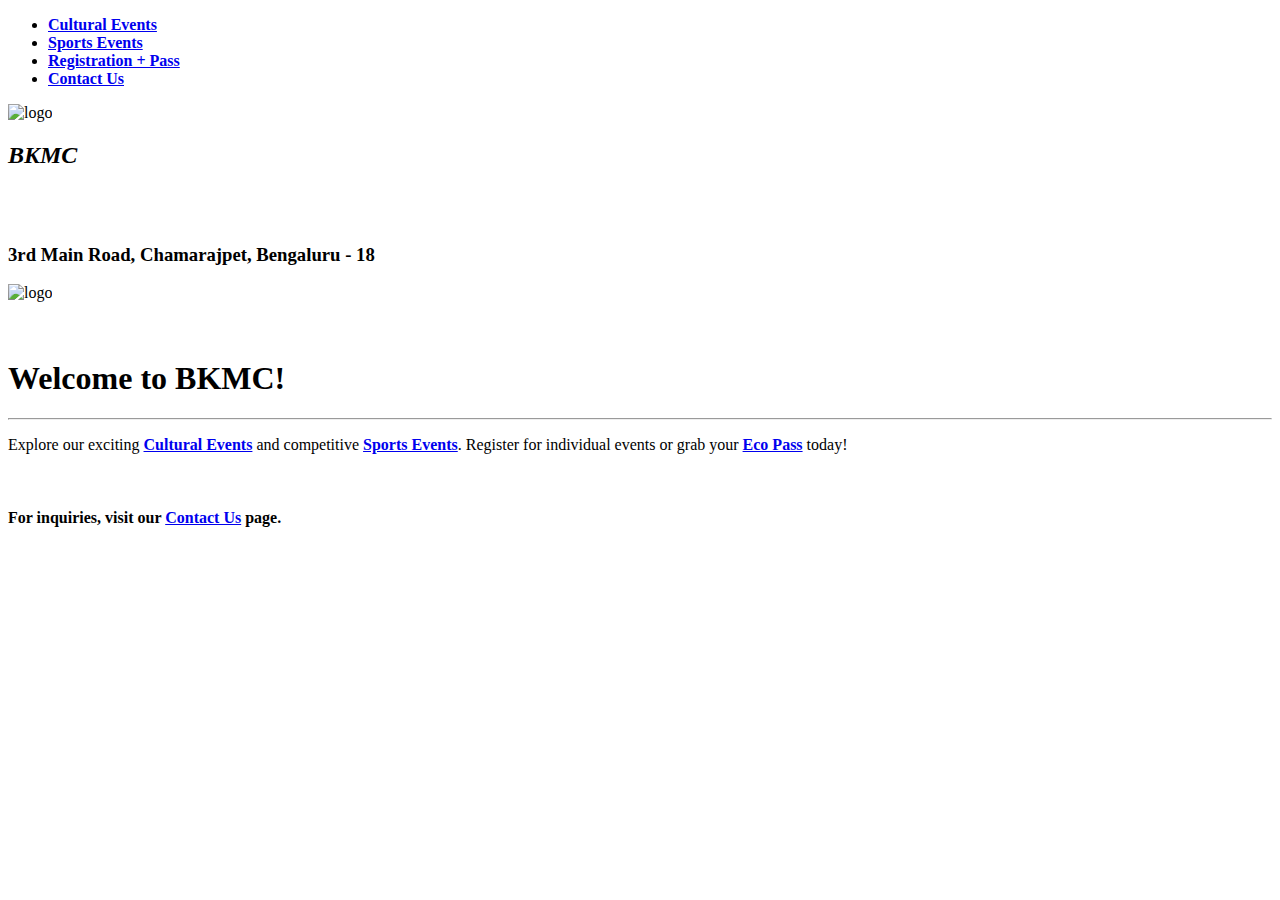
==== index.html @ 40cb0024 "Create index.html" ====
<!DOCTYPE html>
<html lang="en-us">
<head>
    <meta charset="utf-8">
    <meta name="viewport" content="width=device-width, initial-scale=1.0">
    <link rel="stylesheet" href="style.css">
    <title>BKMC</title>
</head>
<body>
    <nav>
        <ul>
            <li><a href="cultural_events.html"><b>Cultural Events</b></a></li>
            <li><a href="sports_events.html"><b>Sports Events</b></a></li>
            <li><a href="registration_pass.html"><b>Registration + Pass</b></a></li>
            <li><a href="contact_us.html"><b>Contact Us</b></a></li>
        </ul>
    </nav>
    <section>
        <img class="img-logo center-block" alt="logo" src="./images/abhyudaya.png" /><br>
        <h2><i><b>BKMC</i></b></h2><br><br>
        <h3>3rd Main Road, Chamarajpet, Bengaluru - 18</h3>
    </section>
    <section id="abcde">
        <img class="img-logo left-block" alt="logo" src="./images/logo.png" />
    </section><br><br>
    <section>
        <h1><b>Welcome to BKMC!</b></h1>
        <hr>
        <p>
            Explore our exciting <a href="cultural_events.html"><b>Cultural Events</b></a> and competitive <a href="sports_events.html"><b>Sports Events</b></a>. 
            Register for individual events or grab your <a href="registration_pass.html"><b>Eco Pass</b></a> today!
        </p>
        <br>
        <h4>For inquiries, visit our <a href="contact_us.html"><b>Contact Us</b></a> page.</h4>
    </section>
</body>
                                                                                                             </html>
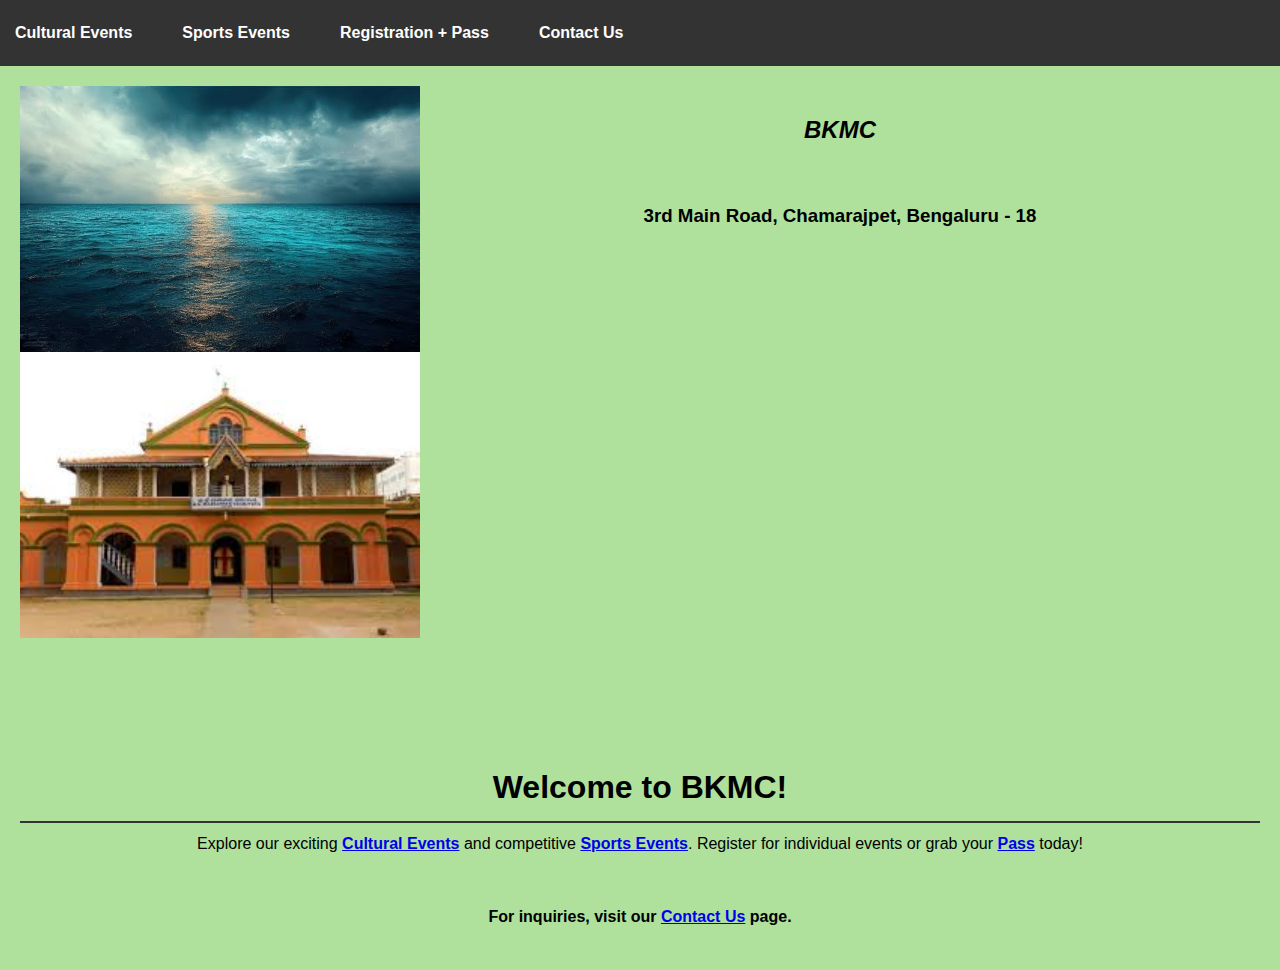
==== commit 36bc049d: "Update index.html" ====
--- a/index.html
+++ b/index.html
@@ -28,11 +28,11 @@
         <hr>
         <p>
             Explore our exciting <a href="cultural_events.html"><b>Cultural Events</b></a> and competitive <a href="sports_events.html"><b>Sports Events</b></a>. 
-            Register for individual events or grab your <a href="registration_pass.html"><b>Eco Pass</b></a> today!
+            Register for individual events or grab your <a href="registration_pass.html"><b>Pass</b></a> today!
         </p>
         <br>
         <h4>For inquiries, visit our <a href="contact_us.html"><b>Contact Us</b></a> page.</h4>
     </section>
 </body>
-                                                                                                             </html>
-                                                                                                             
+    </html>
+    
--- a/style.css
+++ b/style.css
@@ -0,0 +1,144 @@
+/* Resetting default margins and paddings */
+body, h1, h2, h3, p, ul, li, table {
+    margin: 0;
+    padding: 0;
+    font-family: Arial, Helvetica, sans-serif;
+}
+
+/* General body styling */
+body {
+    font-family: 'Arial', sans-serif;
+    line-height: 1.6;
+    background-color: #afe19d;
+}
+
+/* Navigation bar styling */
+nav {
+    background-color: #333;
+    padding: 10px 0;
+}
+
+nav ul {
+    list-style-type: none;
+    margin: 0;
+    padding: 0;
+    display: flex;
+    justify-content: flex-start;
+} 
+
+nav li {
+    margin-right: 20px;
+}
+
+nav a {
+    text-decoration: none;
+    color: white;
+    padding: 10px 15px;
+    display: block;
+}
+
+nav a:hover {
+    background-color: #66e637;
+}
+
+/* Section styling */
+section {
+    text-align: center;
+    padding: 20px;
+}
+
+/* Styling for the first section */
+section:first-child {
+    text-align: left;
+    padding: 20px;
+}
+
+/* Image logo styling */
+.img-logo {
+    float: left; 
+    width: 400px; 
+    padding: 0px; 
+}
+
+/* Styling for specific section with id abcde */
+#abcde {
+    width: 400px; 
+    height: 400px;
+    position: center;
+    top: 50px;
+    right: 0;
+}
+
+/* Styling for unnati_big section */
+#unnati_big {
+    display: visible;
+    overflow: hidden;
+    height: 60px;
+    line-height: 60px;
+    font-size: 5em;
+    width: 100%;
+    text-align: center;
+    text-decoration: none;
+}
+
+/* Table styling */
+table {
+    width: 100%;
+    border-collapse: collapse;
+    margin-top: 20px;
+}
+
+table, th, td {
+    border: 1px solid #100f0f;
+}
+
+th, td {
+    padding: 10px;
+}
+
+/* Horizontal line styling */
+hr {
+    border: 1px solid #333;
+}
+
+/* Media query for smaller screens */
+@media (max-width: 768px) {
+    nav ul {
+        flex-direction: column;
+        align-items: flex-start;
+    }
+
+    nav li {
+        margin-bottom: 10px;
+        margin-right: 0;
+    }
+}
+
+/* Event button styling */
+.cricket, .badminton, .registration, .Extended, .Pass, .location {
+    width: 115px;
+    height: 25px;
+    background: #4E9CAF;
+    padding: 10px;
+    text-align: center;
+    border-radius: 5px;
+    color: rgb(10, 10, 10);
+    font-weight: bold;
+    line-height: 25px;
+}
+
+/* Elite button styling */
+.elite {
+    float: center; 
+    width: 350px; 
+    padding: 0px; 
+}
+
+/* Green section styling */
+#green {
+    width: 400px; 
+    height: 400px;
+    position: center;
+    top: 0px;
+    right: 0;
+}
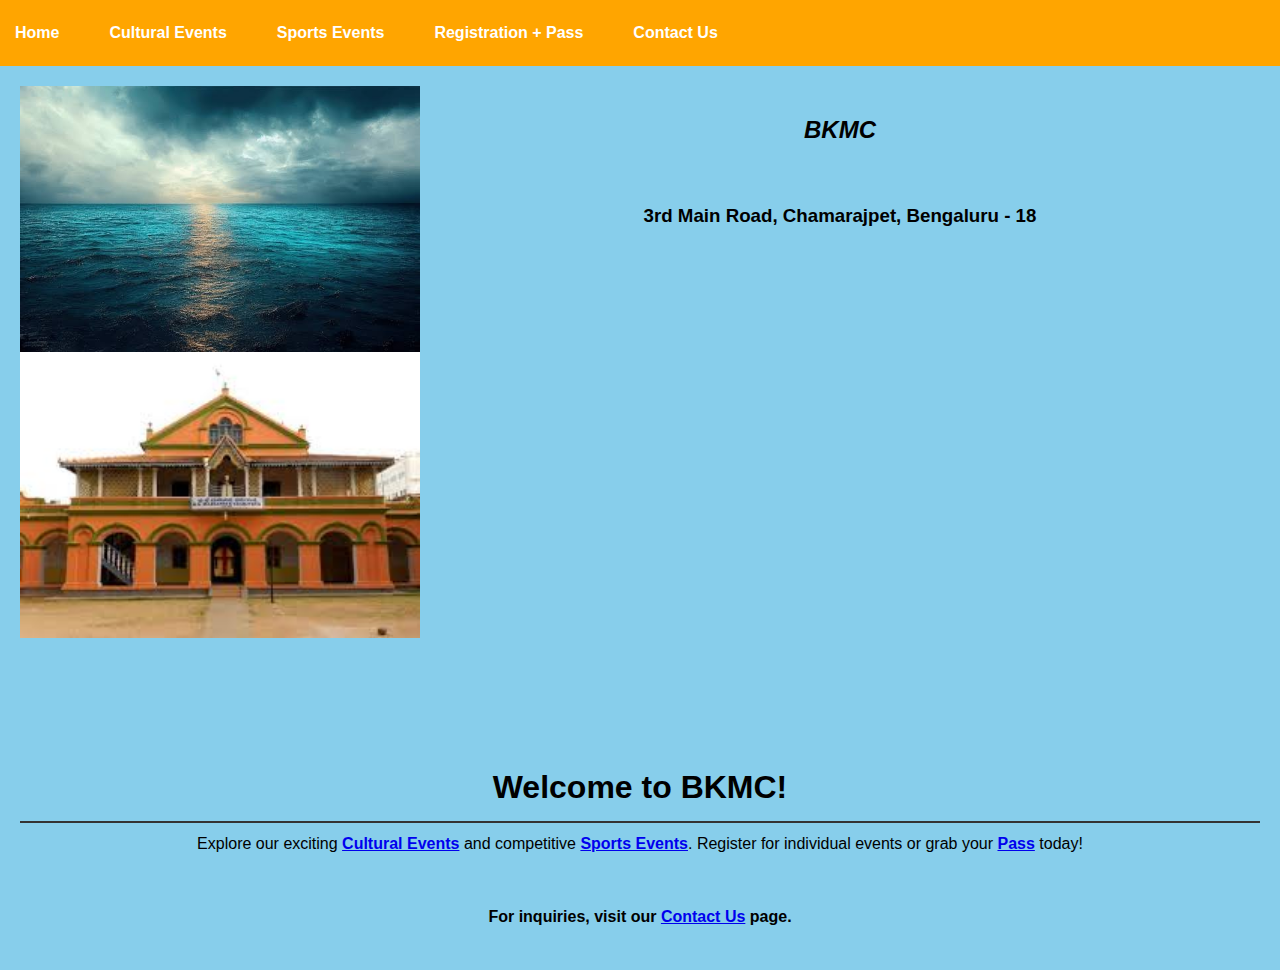
==== commit 41078566: "Update index.html" ====
--- a/index.html
+++ b/index.html
@@ -9,6 +9,7 @@
 <body>
     <nav>
         <ul>
+            <li><a href="index.html"><b>Home</b></a></li>
             <li><a href="cultural_events.html"><b>Cultural Events</b></a></li>
             <li><a href="sports_events.html"><b>Sports Events</b></a></li>
             <li><a href="registration_pass.html"><b>Registration + Pass</b></a></li>
--- a/style.css
+++ b/style.css
@@ -9,12 +9,12 @@
 body {
     font-family: 'Arial', sans-serif;
     line-height: 1.6;
-    background-color: #afe19d;
+    background-color: skyblue; /* Updated background color */
 }
 
 /* Navigation bar styling */
 nav {
-    background-color: #333;
+    background-color: orange; /* Updated background color */
     padding: 10px 0;
 }
 
@@ -38,7 +38,7 @@
 }
 
 nav a:hover {
-    background-color: #66e637;
+    background-color: #ffcc80; /* Hover color */
 }
 
 /* Section styling */
@@ -67,18 +67,6 @@
     position: center;
     top: 50px;
     right: 0;
-}
-
-/* Styling for unnati_big section */
-#unnati_big {
-    display: visible;
-    overflow: hidden;
-    height: 60px;
-    line-height: 60px;
-    font-size: 5em;
-    width: 100%;
-    text-align: center;
-    text-decoration: none;
 }
 
 /* Table styling */
@@ -133,12 +121,3 @@
     width: 350px; 
     padding: 0px; 
 }
-
-/* Green section styling */
-#green {
-    width: 400px; 
-    height: 400px;
-    position: center;
-    top: 0px;
-    right: 0;
-}
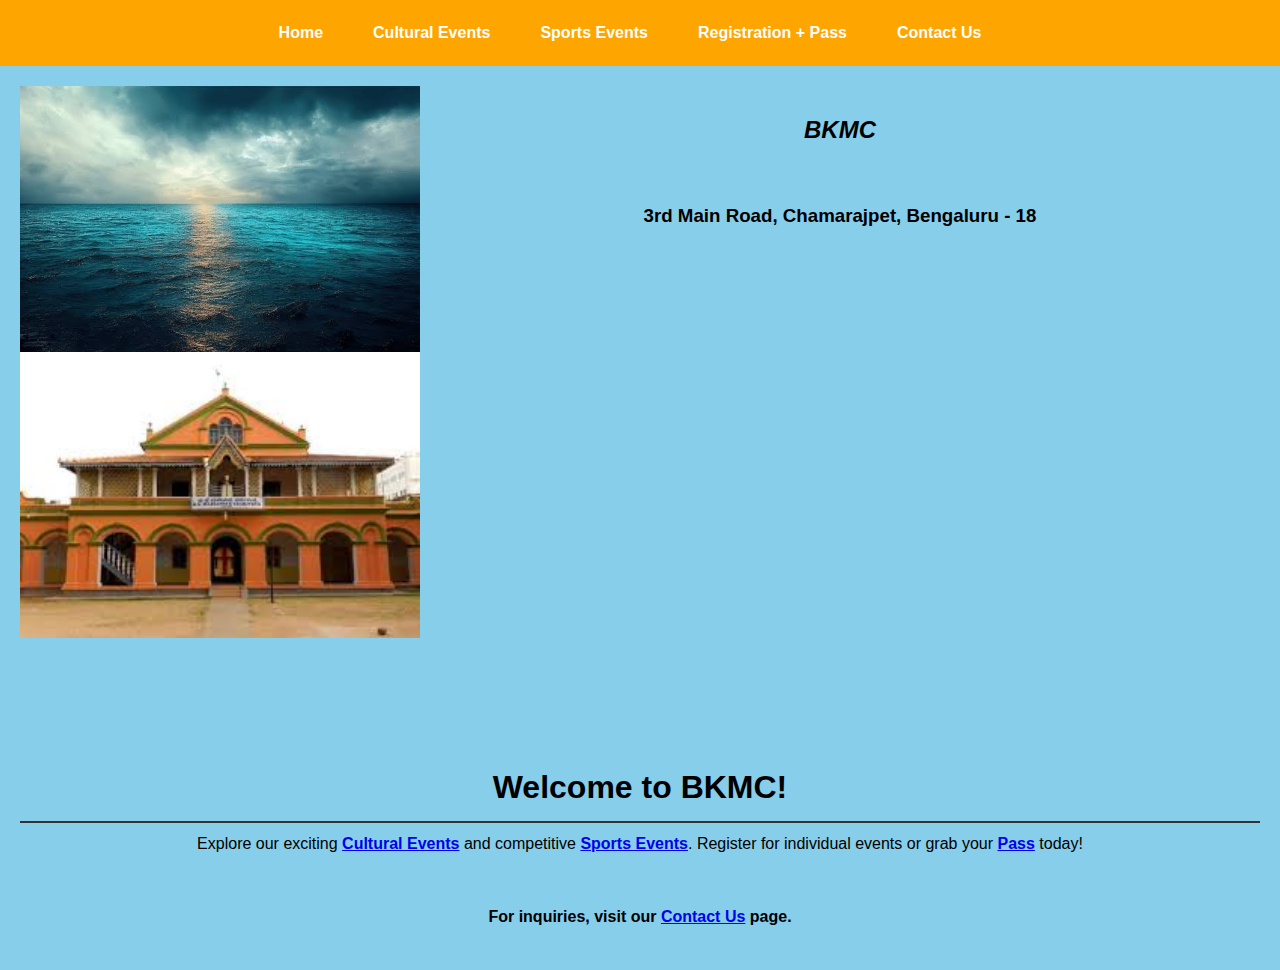
==== commit ad33b12f: "Update index.html" ====
--- a/index.html
+++ b/index.html
@@ -36,4 +36,3 @@
     </section>
 </body>
     </html>
-    
--- a/style.css
+++ b/style.css
@@ -16,6 +16,8 @@
 nav {
     background-color: orange; /* Updated background color */
     padding: 10px 0;
+    display: flex;
+    justify-content: center;
 }
 
 nav ul {
@@ -23,7 +25,7 @@
     margin: 0;
     padding: 0;
     display: flex;
-    justify-content: flex-start;
+    justify-content: center;
 } 
 
 nav li {
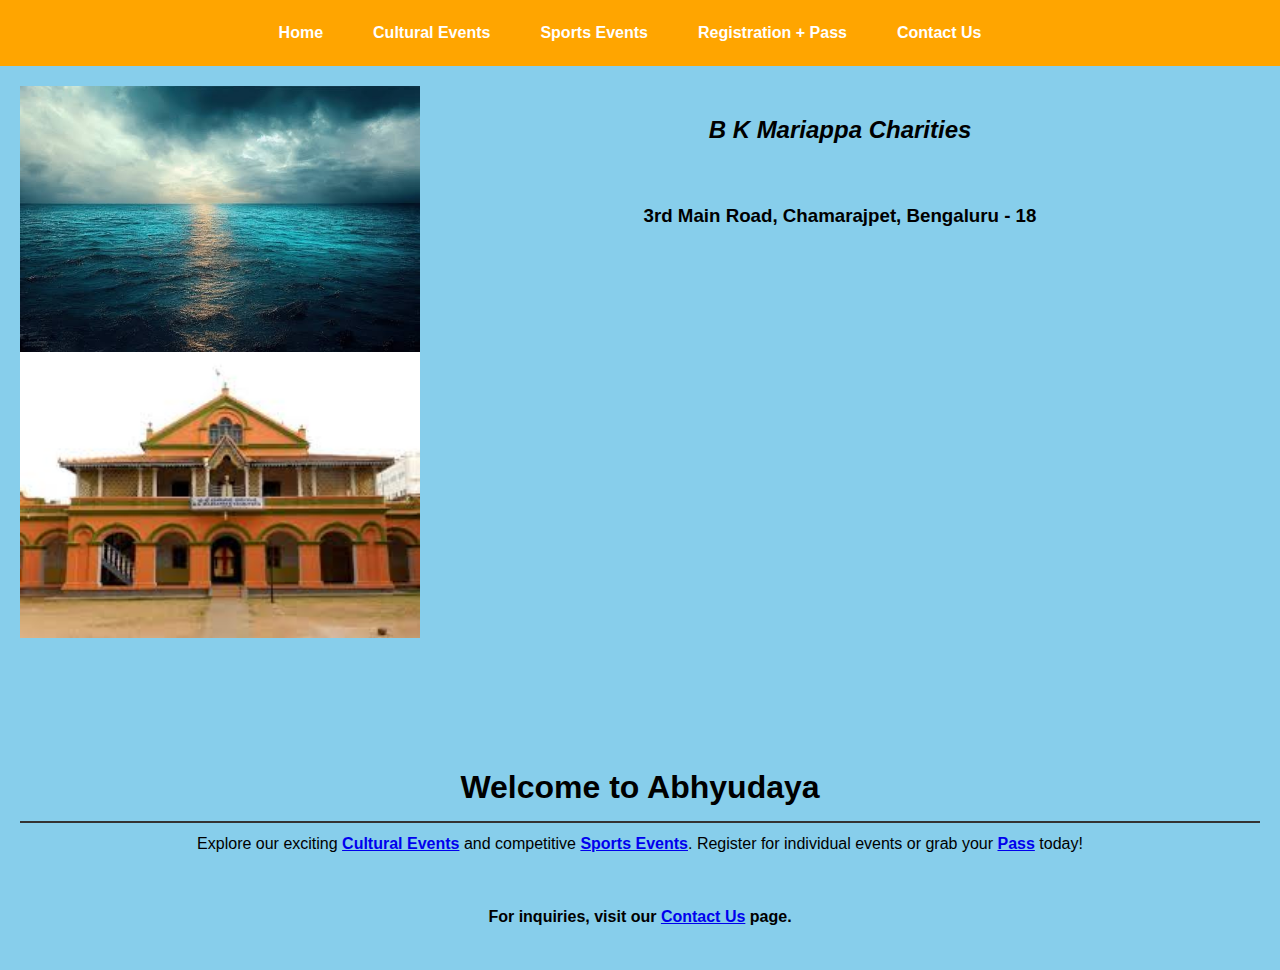
==== commit 2fbebff7: "Update index.html" ====
--- a/index.html
+++ b/index.html
@@ -4,7 +4,7 @@
     <meta charset="utf-8">
     <meta name="viewport" content="width=device-width, initial-scale=1.0">
     <link rel="stylesheet" href="style.css">
-    <title>BKMC</title>
+    <title>B K Mariappa Charities</title>
 </head>
 <body>
     <nav>
@@ -18,14 +18,14 @@
     </nav>
     <section>
         <img class="img-logo center-block" alt="logo" src="./images/abhyudaya.png" /><br>
-        <h2><i><b>BKMC</i></b></h2><br><br>
+        <h2><i><b>B K Mariappa Charities</i></b></h2><br><br>
         <h3>3rd Main Road, Chamarajpet, Bengaluru - 18</h3>
     </section>
     <section id="abcde">
         <img class="img-logo left-block" alt="logo" src="./images/logo.png" />
     </section><br><br>
     <section>
-        <h1><b>Welcome to BKMC!</b></h1>
+        <h1><b>Welcome to Abhyudaya </b></h1>
         <hr>
         <p>
             Explore our exciting <a href="cultural_events.html"><b>Cultural Events</b></a> and competitive <a href="sports_events.html"><b>Sports Events</b></a>. 
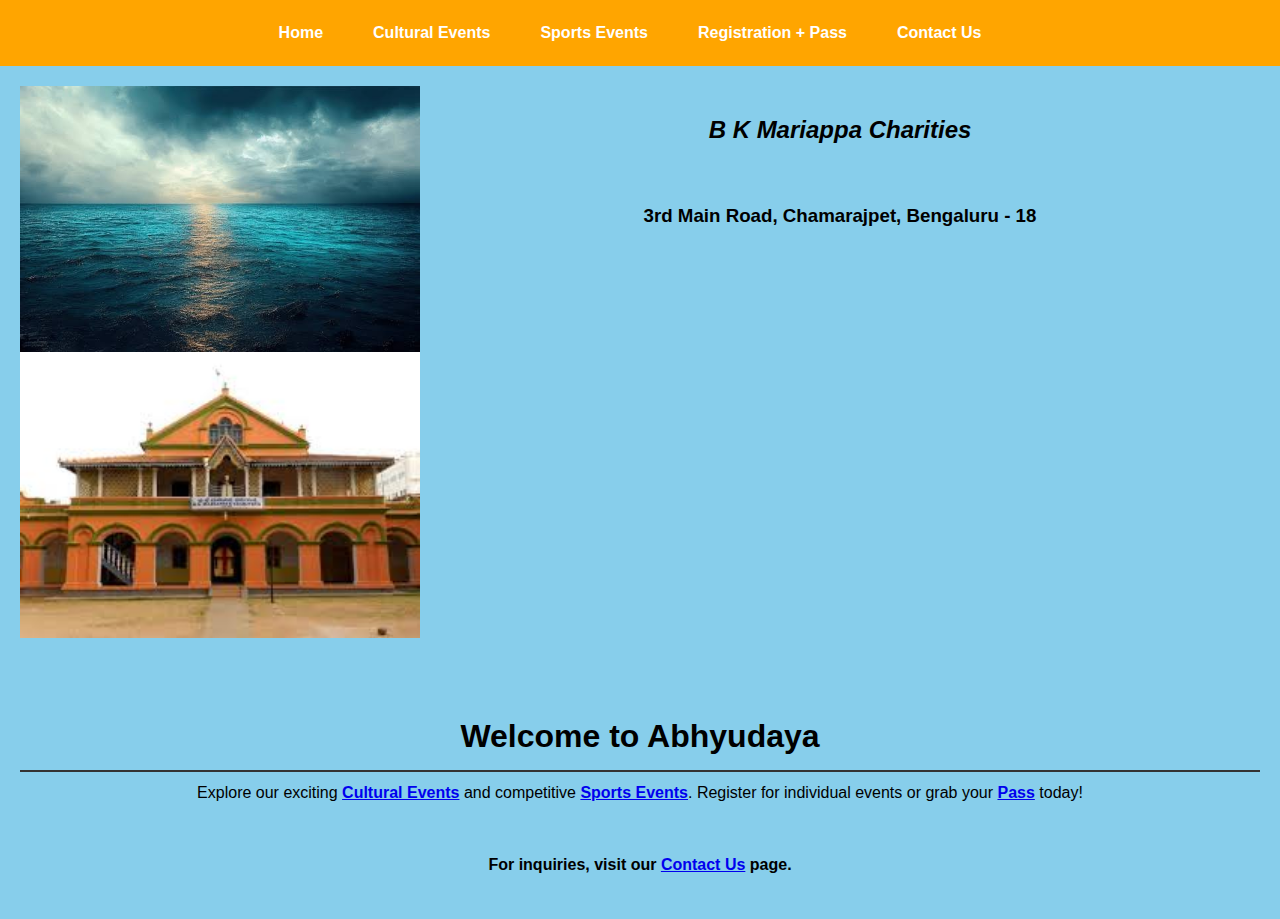
==== commit ae2dd2f4: "Update index.html" ====
--- a/index.html
+++ b/index.html
@@ -23,7 +23,7 @@
     </section>
     <section id="abcde">
         <img class="img-logo left-block" alt="logo" src="./images/logo.png" />
-    </section><br><br>
+    </section>
     <section>
         <h1><b>Welcome to Abhyudaya </b></h1>
         <hr>
--- a/style.css
+++ b/style.css
@@ -26,6 +26,7 @@
     padding: 0;
     display: flex;
     justify-content: center;
+    flex-direction: row;
 } 
 
 nav li {
@@ -95,7 +96,7 @@
 @media (max-width: 768px) {
     nav ul {
         flex-direction: column;
-        align-items: flex-start;
+        align-items: center;
     }
 
     nav li {
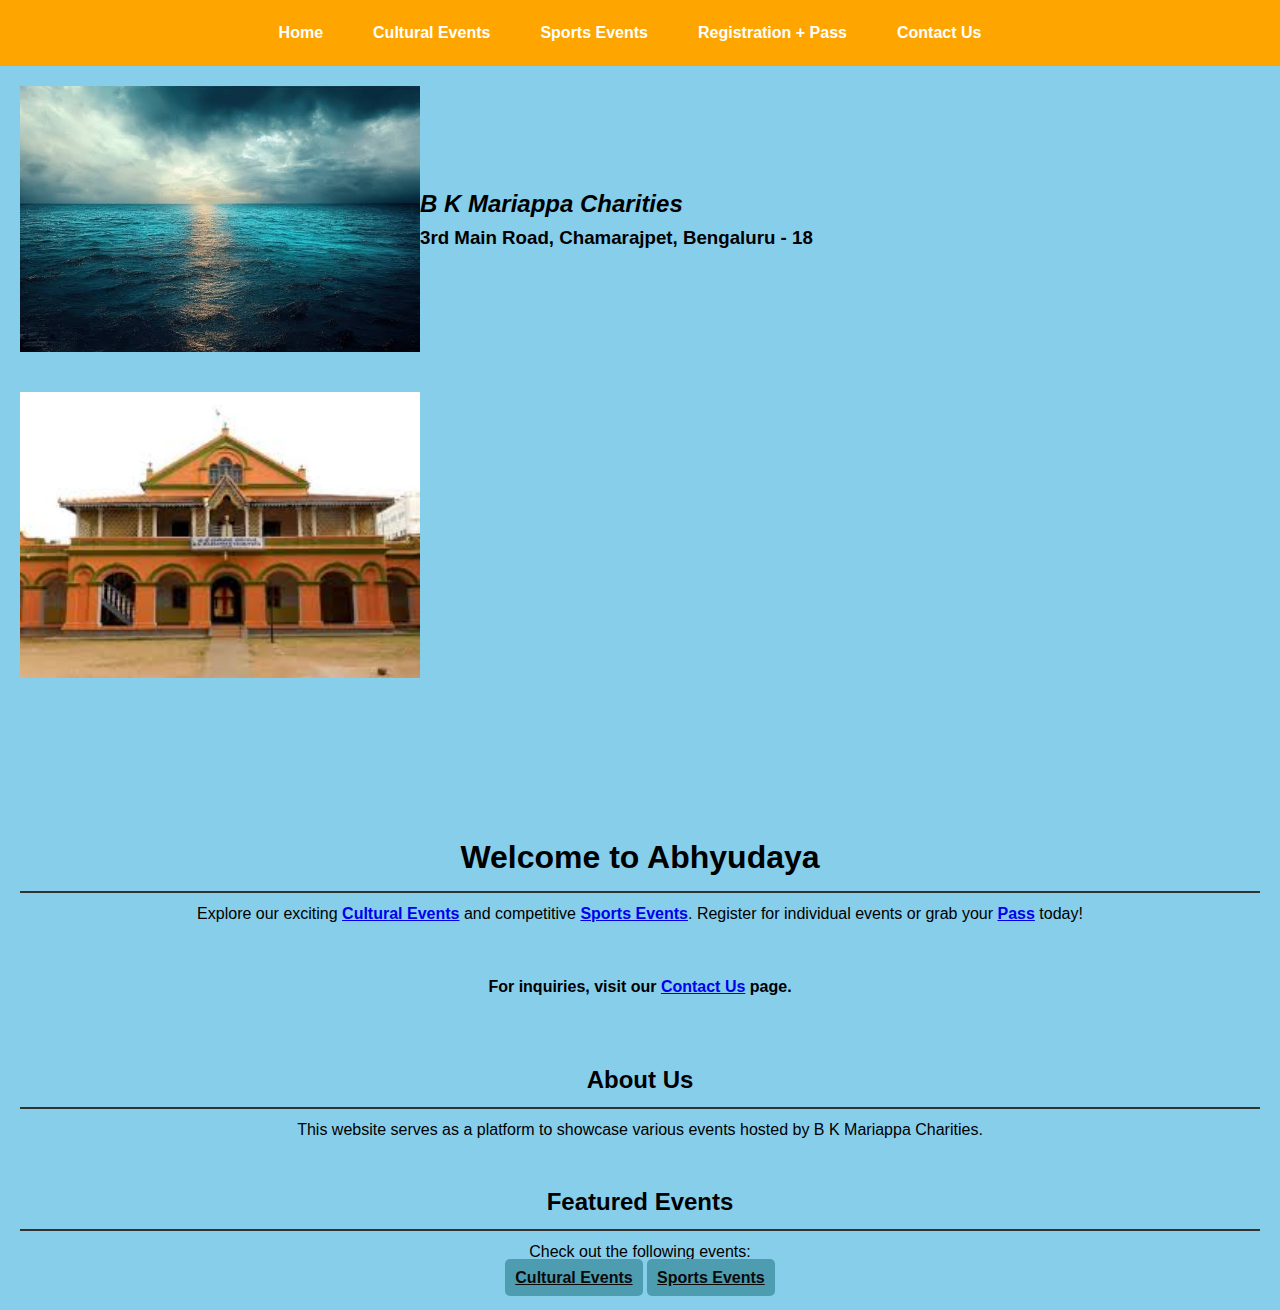
==== commit c23dbfa9: "Update index.html" ====
--- a/index.html
+++ b/index.html
@@ -4,6 +4,7 @@
     <meta charset="utf-8">
     <meta name="viewport" content="width=device-width, initial-scale=1.0">
     <link rel="stylesheet" href="style.css">
+     <link href="https://fonts.googleapis.com/css2?family=Poppins:wght@300;400;500;600&display=swap" rel="stylesheet">
     <title>B K Mariappa Charities</title>
 </head>
 <body>
@@ -17,22 +18,38 @@
         </ul>
     </nav>
     <section>
-        <img class="img-logo center-block" alt="logo" src="./images/abhyudaya.png" /><br>
-        <h2><i><b>B K Mariappa Charities</i></b></h2><br><br>
-        <h3>3rd Main Road, Chamarajpet, Bengaluru - 18</h3>
+       <div style="display: flex; align-items:center;">
+            <img class="img-logo" alt="logo" src="./images/abhyudaya.png" />
+          <div style="text-align: left;">
+               <h2><i><b>B K Mariappa Charities</i></b></h2>
+                <h3>3rd Main Road, Chamarajpet, Bengaluru - 18</h3>
+         </div>
+        </div>
     </section>
     <section id="abcde">
-        <img class="img-logo left-block" alt="logo" src="./images/logo.png" />
+        <img class="img-logo" alt="logo" src="./images/logo.png" />
     </section>
     <section>
         <h1><b>Welcome to Abhyudaya </b></h1>
         <hr>
         <p>
-            Explore our exciting <a href="cultural_events.html"><b>Cultural Events</b></a> and competitive <a href="sports_events.html"><b>Sports Events</b></a>. 
+            Explore our exciting <a href="cultural_events.html"><b>Cultural Events</b></a> and competitive <a href="sports_events.html"><b>Sports Events</b></a>.
             Register for individual events or grab your <a href="registration_pass.html"><b>Pass</b></a> today!
         </p>
         <br>
         <h4>For inquiries, visit our <a href="contact_us.html"><b>Contact Us</b></a> page.</h4>
     </section>
+   <section>
+         <h2>About Us</h2>
+         <hr>
+         <p>This website serves as a platform to showcase various events hosted by B K Mariappa Charities.</p>
+   </section>
+   <section>
+          <h2>Featured Events</h2>
+          <hr>
+          <p>Check out the following events:</p>
+          <a href="cultural_events.html" class="registration">Cultural Events</a>
+           <a href="sports_events.html" class="registration">Sports Events</a>
+    </section>
 </body>
-    </html>
+</html>
--- a/style.css
+++ b/style.css
@@ -93,7 +93,7 @@
 }
 
 /* Media query for smaller screens */
-@media (max-width: 768px) {
+@media (max-width: 750px) {
     nav ul {
         flex-direction: column;
         align-items: center;
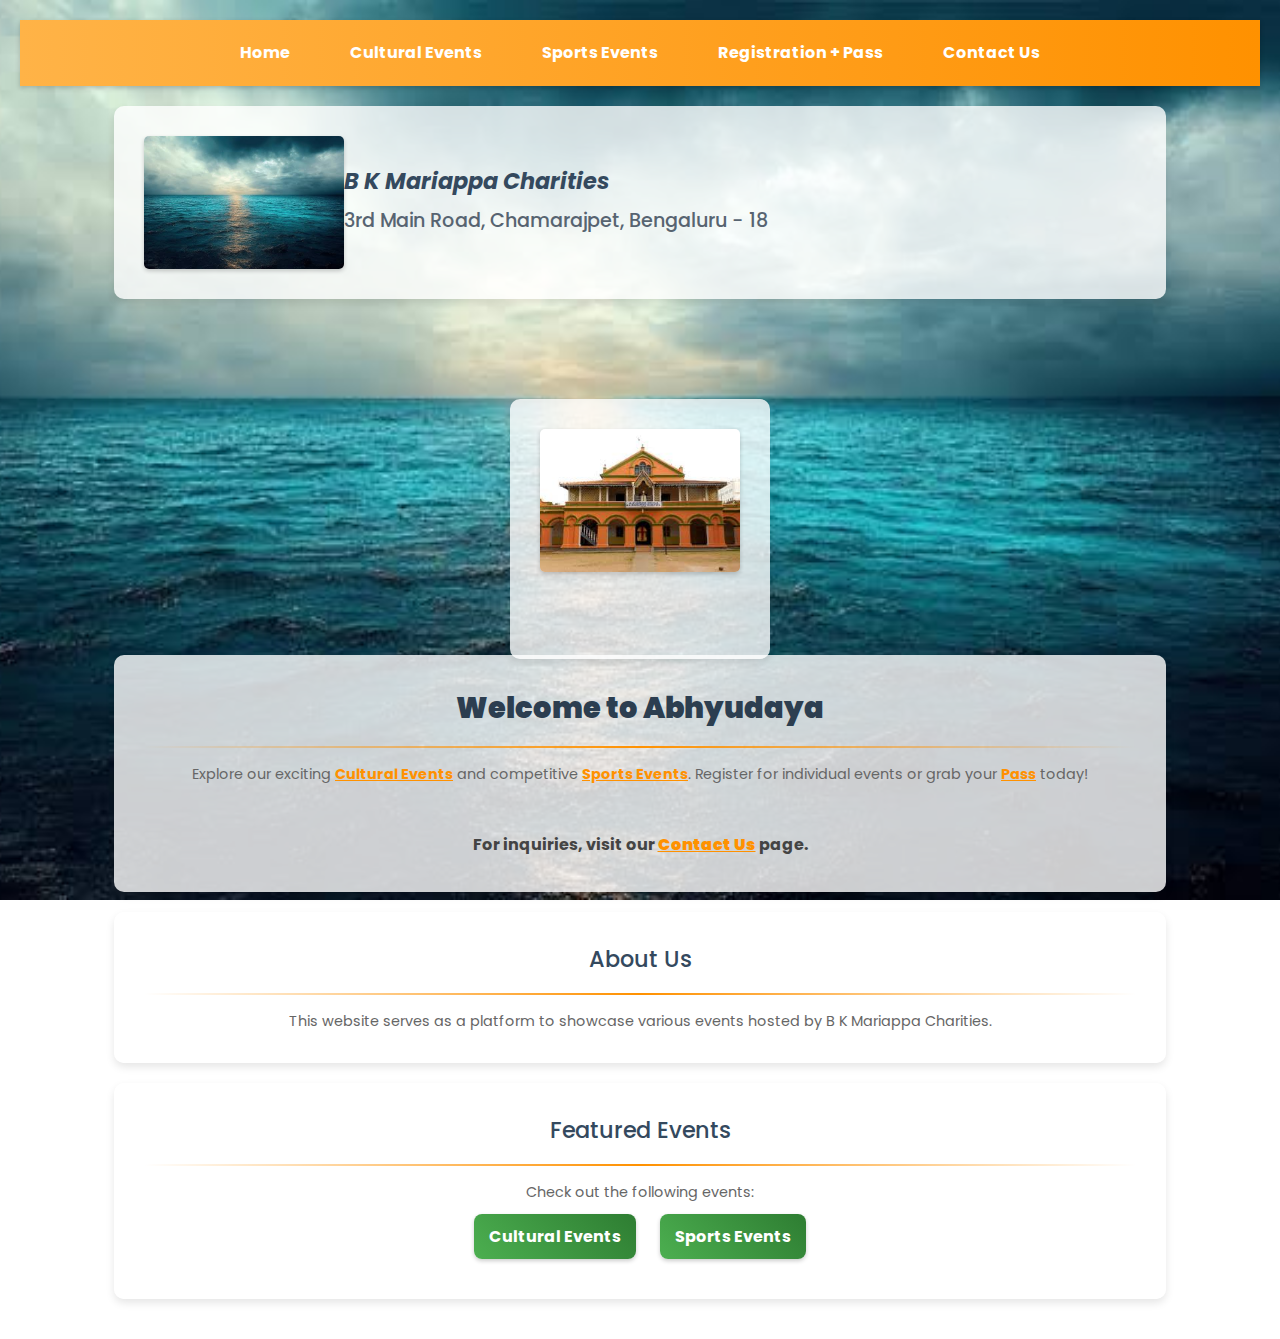
==== commit 0de91a5c: "Update index.html" ====
--- a/index.html
+++ b/index.html
@@ -29,6 +29,7 @@
     <section id="abcde">
         <img class="img-logo" alt="logo" src="./images/logo.png" />
     </section>
+    <br>
     <section>
         <h1><b>Welcome to Abhyudaya </b></h1>
         <hr>
--- a/style.css
+++ b/style.css
@@ -2,20 +2,24 @@
 body, h1, h2, h3, p, ul, li, table {
     margin: 0;
     padding: 0;
-    font-family: Arial, Helvetica, sans-serif;
-}
-
-/* General body styling */
+    font-family: 'Poppins', sans-serif;
+}
+
+/* General body styling  */
 body {
-    font-family: 'Arial', sans-serif;
     line-height: 1.6;
-    background-color: skyblue; /* Updated background color */
+    background: url("./images/background_page.png") no-repeat center center fixed; /* Added background image */
+    background-size: cover; /* Make background image cover the entire viewport */
+    color: #333;
+    padding: 20px; /* Desktop padding */
+    min-width: 768px; /* Prevent mobile scaling issues */
 }
 
 /* Navigation bar styling */
 nav {
-    background-color: orange; /* Updated background color */
+    background: linear-gradient(90deg, #ffb347, #ff9100);
     padding: 10px 0;
+    box-shadow: 0 2px 5px rgba(0, 0, 0, 0.2);
     display: flex;
     justify-content: center;
 }
@@ -25,102 +29,187 @@
     margin: 0;
     padding: 0;
     display: flex;
-    justify-content: center;
     flex-direction: row;
-} 
+    align-items: normal;
+}
 
 nav li {
-    margin-right: 20px;
+    margin: 0 15px;
+    text-align: left;
 }
 
 nav a {
     text-decoration: none;
-    color: white;
+    color: #fff;
     padding: 10px 15px;
+    border-radius: 5px;
+    transition: background-color 0.3s ease;
     display: block;
+    font-weight: 500;
+    width: auto;
+    box-sizing: content-box;
 }
 
 nav a:hover {
-    background-color: #ffcc80; /* Hover color */
-}
-
-/* Section styling */
+    background-color: rgba(255, 255, 255, 0.2);
+    transform: translateY(-2px);
+}
+
+/* Section styling  */
 section {
     text-align: center;
-    padding: 20px;
-}
-
-/* Styling for the first section */
+    padding: 30px;
+    background-color: rgba(255, 255, 255, 0.8);
+    border-radius: 10px;
+    margin: 20px auto;
+    max-width: 80%;
+    box-shadow: 0 4px 8px rgba(0, 0, 0, 0.1);
+    transition: transform 0.3s ease;
+}
 section:first-child {
     text-align: left;
     padding: 20px;
-}
-
-/* Image logo styling */
+    display: flex;
+    align-items: center;
+    justify-content: center;
+}
+section:hover {
+    transform: translateY(-5px);
+}
+
+
+/* Image logo styling  */
 .img-logo {
-    float: left; 
-    width: 400px; 
-    padding: 0px; 
+   width: 200px; /* Adjusted width for first section logo */
+    border-radius: 5px;
+    box-shadow: 0 2px 4px rgba(0, 0, 0, 0.2);
+    transition: transform 0.3s ease;
+}
+section:first-child .img-logo {
+    margin-right: 30px;
+}
+
+.img-logo:hover {
+    transform: scale(1.05);
 }
 
 /* Styling for specific section with id abcde */
 #abcde {
-    width: 400px; 
-    height: 400px;
-    position: center;
+    width: 200px;
+    height: 200px;
+    position: relative;
     top: 50px;
     right: 0;
-}
-
-/* Table styling */
+    margin: 50px auto 0;
+}
+
+/* Table styling  */
 table {
     width: 100%;
     border-collapse: collapse;
-    margin-top: 20px;
+    margin-top: 15px;
+    box-shadow: 0 2px 4px rgba(0, 0, 0, 0.1);
+    overflow-x: initial;
+    display: table;
 }
 
 table, th, td {
-    border: 1px solid #100f0f;
+    border: 1px solid #ccc;
 }
 
 th, td {
     padding: 10px;
+    text-align: left;
+    white-space: nowrap;
+}
+
+th {
+    background-color: #f2f2f2;
+    font-weight: bold;
 }
 
 /* Horizontal line styling */
 hr {
-    border: 1px solid #333;
-}
-
-/* Media query for smaller screens */
-@media (max-width: 750px) {
-    nav ul {
-        flex-direction: column;
-        align-items: center;
-    }
-
-    nav li {
-        margin-bottom: 10px;
-        margin-right: 0;
-    }
+    border: 0;
+    height: 2px;
+    background: linear-gradient(to right, rgba(0,0,0,0), #ff9100, rgba(0,0,0,0));
+    margin: 15px 0;
 }
 
 /* Event button styling */
 .cricket, .badminton, .registration, .Extended, .Pass, .location {
-    width: 115px;
-    height: 25px;
-    background: #4E9CAF;
-    padding: 10px;
+    background: linear-gradient(45deg, #4CAF50, #2E7D32);
+    padding: 10px 15px;
     text-align: center;
-    border-radius: 5px;
-    color: rgb(10, 10, 10);
+    border-radius: 8px;
+    color: #fff;
     font-weight: bold;
     line-height: 25px;
+    text-decoration: none;
+    display: inline-block;
+    margin: 10px;
+    box-shadow: 0 2px 4px rgba(0, 0, 0, 0.2);
+    transition: transform 0.3s ease, box-shadow 0.3s ease;
+    font-size: 1rem;
+}
+
+.cricket:hover,
+.badminton:hover,
+.registration:hover,
+.Extended:hover,
+.Pass:hover,
+.location:hover {
+     transform: translateY(-3px);
+     box-shadow: 0 4px 8px rgba(0,0,0,0.3);
 }
 
 /* Elite button styling */
 .elite {
-    float: center; 
-    width: 350px; 
-    padding: 0px; 
-}
+    width: 200px;
+    border-radius: 10px;
+    margin: 15px auto;
+    display: block;
+    box-shadow: 0 4px 8px rgba(0,0,0,0.3);
+}
+
+/* Font Styles */
+h1 {
+    font-size: 1.8em;
+    color: #2c3e50;
+    margin-bottom: 8px;
+    font-weight: 600;
+}
+
+h2 {
+    font-size: 1.4em;
+    color: #34495e;
+    margin-bottom: 6px;
+    font-weight: 500;
+}
+
+h3 {
+    font-size: 1.2em;
+    color: #576471;
+    font-weight: 500;
+    margin-bottom: 4px;
+}
+
+h4 {
+    font-size: 1em;
+    color: #444;
+    margin-bottom: 4px;
+}
+
+p{
+    font-size: 0.9em;
+    line-height: 1.6;
+    color: #666;
+}
+
+a{
+    color: #ff9100;
+    transition: color 0.3s ease;
+}
+a:hover{
+    color: #e67e22;
+    }
